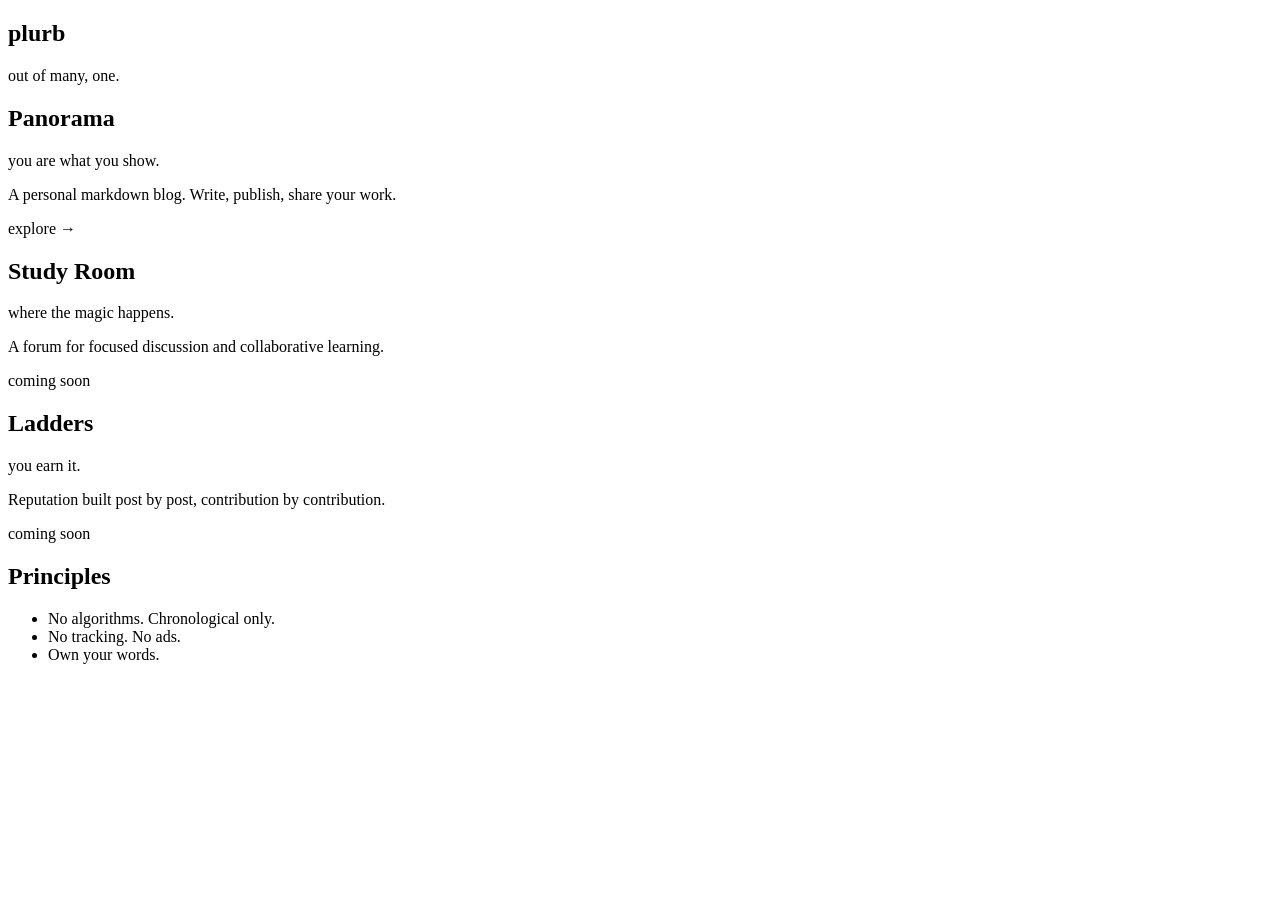
==== src/main/resources/templates/landing.html @ ce97211e "feat(panorama): landing page, paginated index with sidebar, prev/next post nav - add plurb landing p" ====
<!DOCTYPE html>
<html xmlns:th="http://www.thymeleaf.org"
      xmlns:sec="http://www.thymeleaf.org/extras/spring-security">
<head th:replace="~{layout :: head('plurb')}"></head>
<body>
<nav th:replace="~{layout :: nav(false)}"></nav>

<main>
    <section class="hero">
        <div class="hero-inner">
            <h1 class="hero-brand">plurb</h1>
            <p class="hero-tagline">out of many, one.</p>
        </div>
    </section>

    <section class="modules">
        <div class="container-landing">
            <div class="module-grid">
                <div class="module-card">
                    <h2 class="module-name">Panorama</h2>
                    <p class="module-tagline">you are what you show.</p>
                    <p class="module-desc">A personal markdown blog. Write, publish, share your work.</p>
                    <a class="module-link" th:href="@{/panorama}">explore →</a>
                </div>
                <div class="module-card module-soon">
                    <h2 class="module-name">Study Room</h2>
                    <p class="module-tagline">where the magic happens.</p>
                    <p class="module-desc">A forum for focused discussion and collaborative learning.</p>
                    <span class="module-status">coming soon</span>
                </div>
                <div class="module-card module-soon">
                    <h2 class="module-name">Ladders</h2>
                    <p class="module-tagline">you earn it.</p>
                    <p class="module-desc">Reputation built post by post, contribution by contribution.</p>
                    <span class="module-status">coming soon</span>
                </div>
            </div>
        </div>
    </section>

    <section class="principles">
        <div class="container-landing">
            <h2>Principles</h2>
            <ul class="principles-list">
                <li>No algorithms. Chronological only.</li>
                <li>No tracking. No ads.</li>
                <li>Own your words.</li>
            </ul>
        </div>
    </section>
</main>

<footer th:replace="~{layout :: footer}"></footer>
</body>
</html>
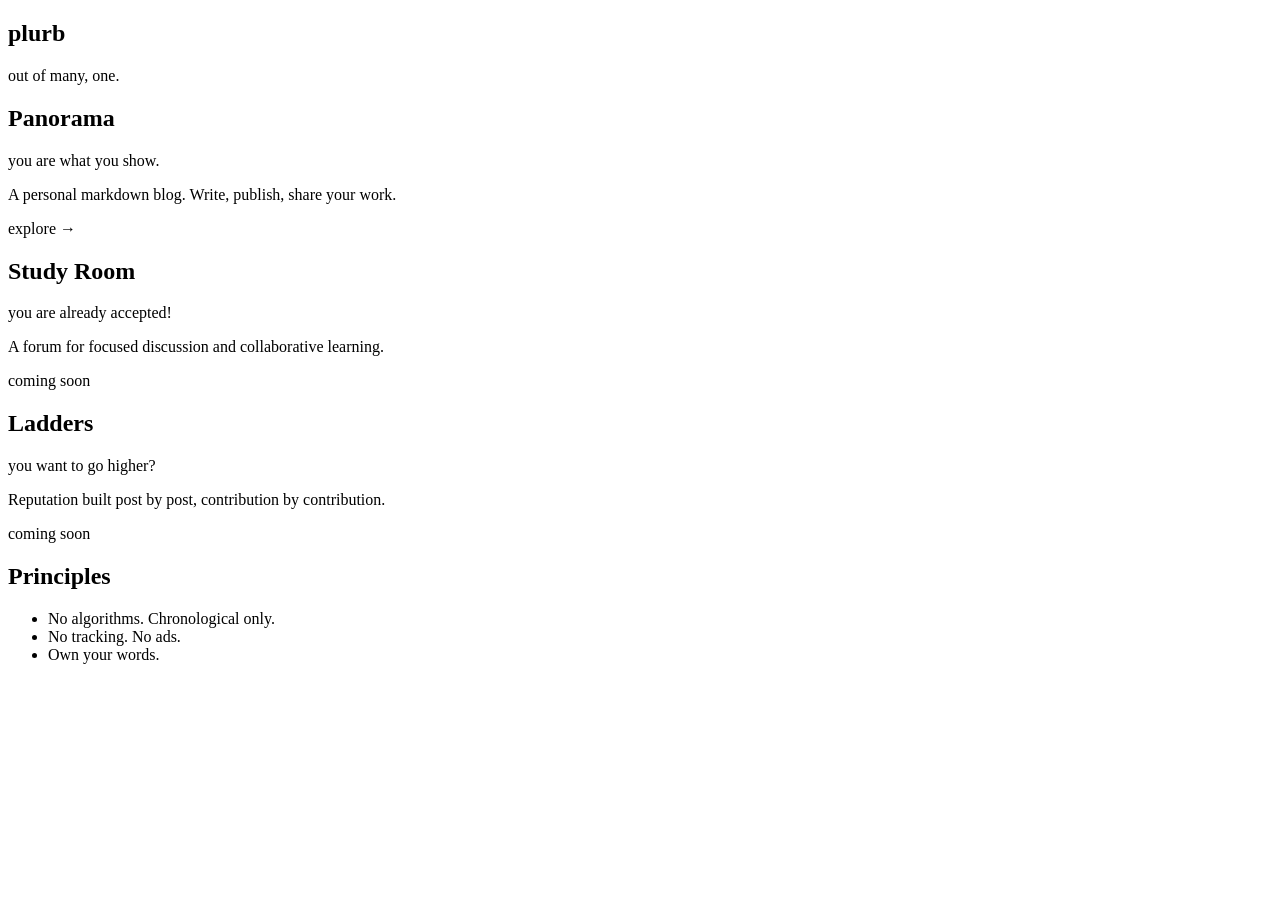
==== commit 8c0e945c: "feat(nav): dashboard/account nav, theme toggle, landing copy, editor wiring - layout.html: nav butto" ====
--- a/src/main/resources/templates/landing.html
+++ b/src/main/resources/templates/landing.html
@@ -24,13 +24,13 @@
                 </div>
                 <div class="module-card module-soon">
                     <h2 class="module-name">Study Room</h2>
-                    <p class="module-tagline">where the magic happens.</p>
+                    <p class="module-tagline">you are already accepted!</p>
                     <p class="module-desc">A forum for focused discussion and collaborative learning.</p>
                     <span class="module-status">coming soon</span>
                 </div>
                 <div class="module-card module-soon">
                     <h2 class="module-name">Ladders</h2>
-                    <p class="module-tagline">you earn it.</p>
+                    <p class="module-tagline">you want to go higher?</p>
                     <p class="module-desc">Reputation built post by post, contribution by contribution.</p>
                     <span class="module-status">coming soon</span>
                 </div>
